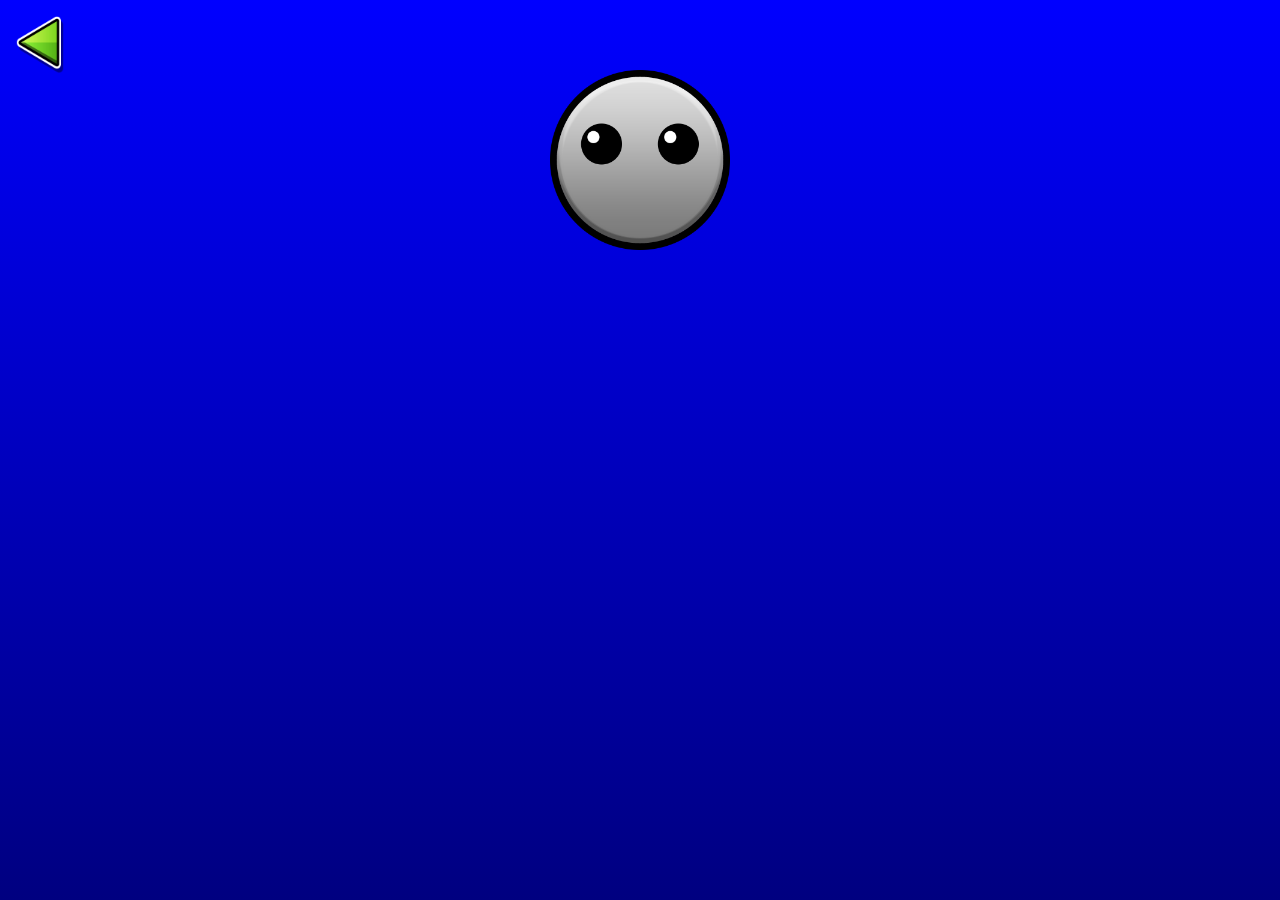
==== search.html @ 37ed3760 "Init" ====
<!DOCTYPE HTML>
<html lang="en-US">
  <head>
    <meta name="viewport" content="width=device-width, initial-scale=1.0">
    <link rel="stylesheet" href="/static/style.css">
  </head>
  <body>
	<img src="/static/back.png" width="48" id="backbtn" onclick="window.location = 'index.html'">
	<h1 id="LvlName"></h1>
	<h2 id="LvlCrt"></h2>
	<div id="diff"><img src="/static/na.png" width="180" height="180" id="DifficultyFace"></div>
	<p id="LvlId"></p>
	<div id="graph">
		<canvas id="gdcanvas"></canvas>
	</div>
	<script src="/static/chart.umd.min.js"></script>
    <script src="/static/main.js"></script>
  </body>
</html>
---- static/style.css ----
@font-face {
	font-family: "Pusab";
	src: url("/static/PUSAB.woff");
}

body {
	font-family: Pusab;
	-webkit-text-stroke-width: 1px;
	-webkit-text-stroke-color: black;
	font-size: larger;
    margin: 0;
    background-image: linear-gradient(blue, navy);
    background-repeat: no-repeat;
    height: 100vh;
}
h1, h2, p {
    margin: 8px;
    color: white;
	text-align: center;
}
#diff {
	display: flex;
	justify-content: center;
}
#backbtn {
	position: relative;
	top: 16px;
	left: 16px;
}
#graph {
	max-width: 400px;
	margin: auto;
	  }
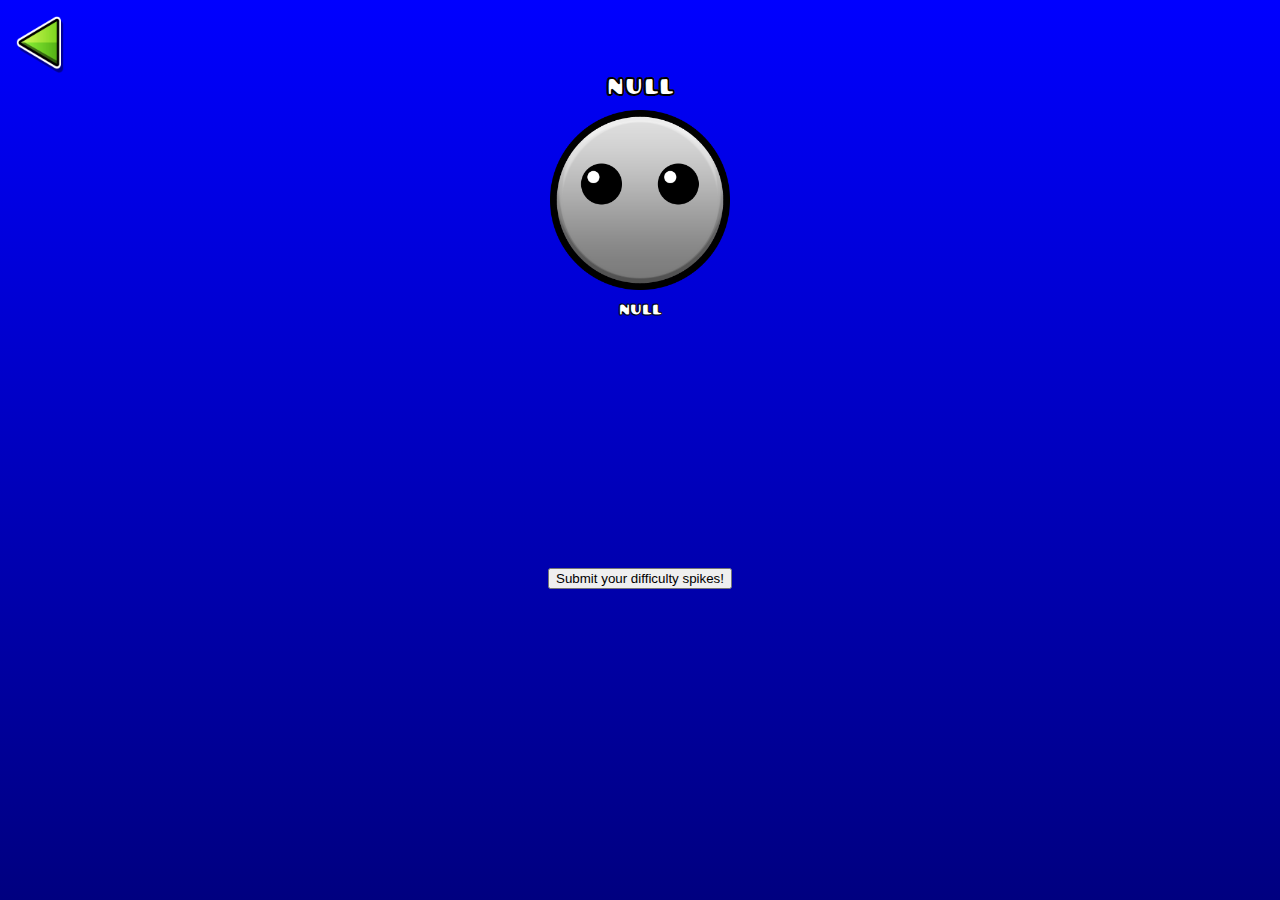
==== commit 2c093225: "Added submission sheet" ====
--- a/search.html
+++ b/search.html
@@ -8,12 +8,57 @@
 	<img src="/static/back.png" width="48" id="backbtn" onclick="window.location = 'index.html'">
 	<h1 id="LvlName"></h1>
 	<h2 id="LvlCrt"></h2>
-	<div id="diff"><img src="/static/na.png" width="180" height="180" id="DifficultyFace"></div>
+	<div class="center"><img src="/static/na.png" width="180" height="180" id="DifficultyFace"></div>
 	<p id="LvlId"></p>
 	<div id="graph">
-		<canvas id="gdcanvas"></canvas>
+		<canvas id="gdcanvas">
+		  <p>A canvas goes in here.</p>
+		</canvas>
 	</div>
+	<div class="center"><button id="SubmitStart">Submit your difficulty spikes!</button></div>
+	<div id="backgroundSubmit"><div id="SubmitSheet">
+	  <h1>Submit difficulty</h1>
+	  <div id="canvasdiv">
+	    <canvas id="canvassub">
+	      <p>Cannot see? Cannot submit... or well you can but you can't see.</p>
+	    </canvas>
+	  </div>
+	  <form>
+	    <input type="button" class="inputsubmit ib" onclick="input1.stepDown()" value="-">
+	    <input type="number" id="input1" class="inputsubmit" max="10" min="0" value="0">
+	    <input type="button" class="inputsubmit ib" onclick="input1.stepUp()" value="+"><br>
+	    <input type="button" class="inputsubmit ib" onclick="input2.stepDown()" value="-">
+	    <input type="number" id="input2" class="inputsubmit" max="10" min="0" value="0">
+	    <input type="button" class="inputsubmit ib" onclick="input2.stepUp()" value="+"><br>
+	    <input type="button" class="inputsubmit ib" onclick="input3.stepDown()" value="-">
+	    <input type="number" id="input3" class="inputsubmit" max="10" min="0" value="0">
+	    <input type="button" class="inputsubmit ib" onclick="input3.stepUp()" value="+"><br>
+	    <input type="button" class="inputsubmit ib" onclick="input4.stepDown()" value="-">
+	    <input type="number" id="input4" class="inputsubmit" max="10" min="0" value="0">
+	    <input type="button" class="inputsubmit ib" onclick="input4.stepUp()" value="+"><br>
+	    <input type="button" class="inputsubmit ib" onclick="input5.stepDown()" value="-">
+	    <input type="number" id="input5" class="inputsubmit" max="10" min="0" value="0">
+	    <input type="button" class="inputsubmit ib" onclick="input5.stepUp()" value="+"><br>
+	    <input type="button" class="inputsubmit ib" onclick="input6.stepDown()" value="-">
+	    <input type="number" id="input6" class="inputsubmit" max="10" min="0" value="0">
+	    <input type="button" class="inputsubmit ib" onclick="input6.stepUp()" value="+"><br>
+	    <input type="button" class="inputsubmit ib" onclick="input7.stepDown()" value="-">
+	    <input type="number" id="input7" class="inputsubmit" max="10" min="0" value="0">
+	    <input type="button" class="inputsubmit ib" onclick="input7.stepUp()" value="+"><br>
+	    <input type="button" class="inputsubmit ib" onclick="input8.stepDown()" value="-">
+	    <input type="number" id="input8" class="inputsubmit" max="10" min="0" value="0">
+	    <input type="button" class="inputsubmit ib" onclick="input8.stepUp()" value="+"><br>
+	    <input type="button" class="inputsubmit ib" onclick="input9.stepDown()" value="-">
+	    <input type="number" id="input9" class="inputsubmit" max="10" min="0" value="0">
+	    <input type="button" class="inputsubmit ib" onclick="input9.stepUp()" value="+"><br>
+	    <input type="button" class="inputsubmit ib" onclick="input10.stepDown()" value="-">
+	    <input type="number" id="input10" class="inputsubmit" max="10" min="0" value="0">
+	    <input type="button" class="inputsubmit ib" onclick="input10.stepUp()" value="+"><br>
+	    <input type="submit" value="Send!">
+	    <input type="button" value="Cancel" onclick="backgroundSubmit.style.display = 'none'; SubmitSheet.style.display = 'none'">
+	  </form>
+	</div></div>
 	<script src="/static/chart.umd.min.js"></script>
-    <script src="/static/main.js"></script>
+  <script src="/static/main.js"></script>
   </body>
 </html>--- a/static/style.css
+++ b/static/style.css
@@ -18,7 +18,7 @@
     color: white;
 	text-align: center;
 }
-#diff {
+.center {
 	display: flex;
 	justify-content: center;
 }
@@ -30,4 +30,34 @@
 #graph {
 	max-width: 400px;
 	margin: auto;
-	  }+	height: 240px;
+}
+#backgroundSubmit {
+  display: none;
+  position: absolute;
+  top: 0;
+  width: 100vw;
+  height: 100vh;
+  justify-content: center;
+  align-items: center;
+  background-color: rgba(0,0,0,0.3);
+}
+#SubmitSheet {
+  display: none;
+  width: 75%;  
+  border: 1px solid;
+  background-color: rgba(0,0,0,0.4);
+  padding: 12px;
+}
+#canvasdiv {
+  height: 240px;
+}
+#SubmitStart {
+  -webkit-text-stroke-color: initial;
+  -webkit-text-stroke-width: initial;
+  margin: 0 auto;
+}
+
+.inputsubmit {
+  width: 50px;
+}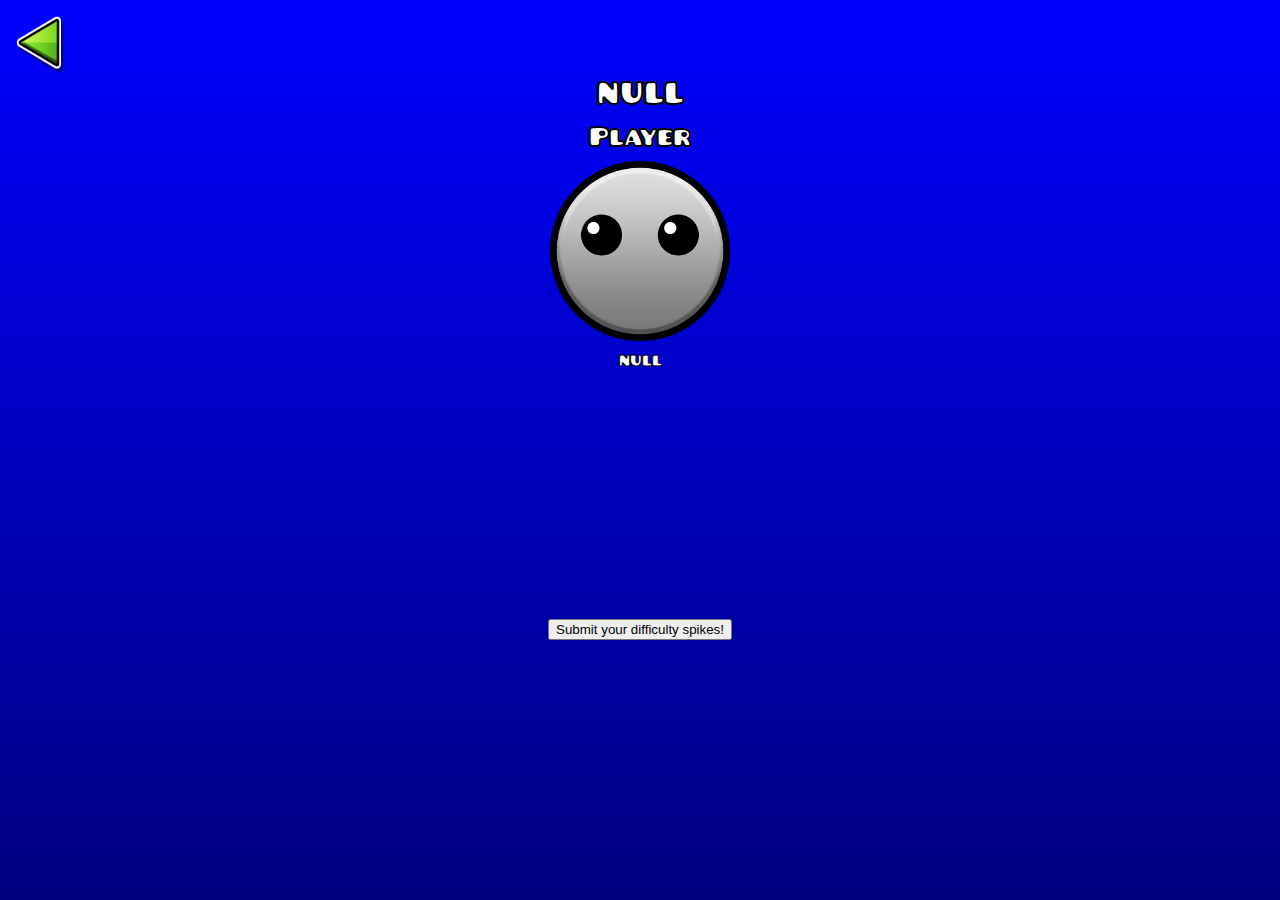
==== commit 39d871a1: "Submit to server" ====
--- a/search.html
+++ b/search.html
@@ -6,8 +6,8 @@
   </head>
   <body>
 	<img src="/static/back.png" width="48" id="backbtn" onclick="window.location = 'index.html'">
-	<h1 id="LvlName"></h1>
-	<h2 id="LvlCrt"></h2>
+	<h1 id="LvlName">null</h1>
+	<h2 id="LvlCrt">Player</h2>
 	<div class="center"><img src="/static/na.png" width="180" height="180" id="DifficultyFace"></div>
 	<p id="LvlId"></p>
 	<div id="graph">
@@ -54,7 +54,7 @@
 	    <input type="button" class="inputsubmit ib" onclick="input10.stepDown()" value="-">
 	    <input type="number" id="input10" class="inputsubmit" max="10" min="0" value="0">
 	    <input type="button" class="inputsubmit ib" onclick="input10.stepUp()" value="+"><br>
-	    <input type="submit" value="Send!">
+	    <input type="submit" id="SubmitButton" value="Send!">
 	    <input type="button" value="Cancel" onclick="backgroundSubmit.style.display = 'none'; SubmitSheet.style.display = 'none'">
 	  </form>
 	</div></div>
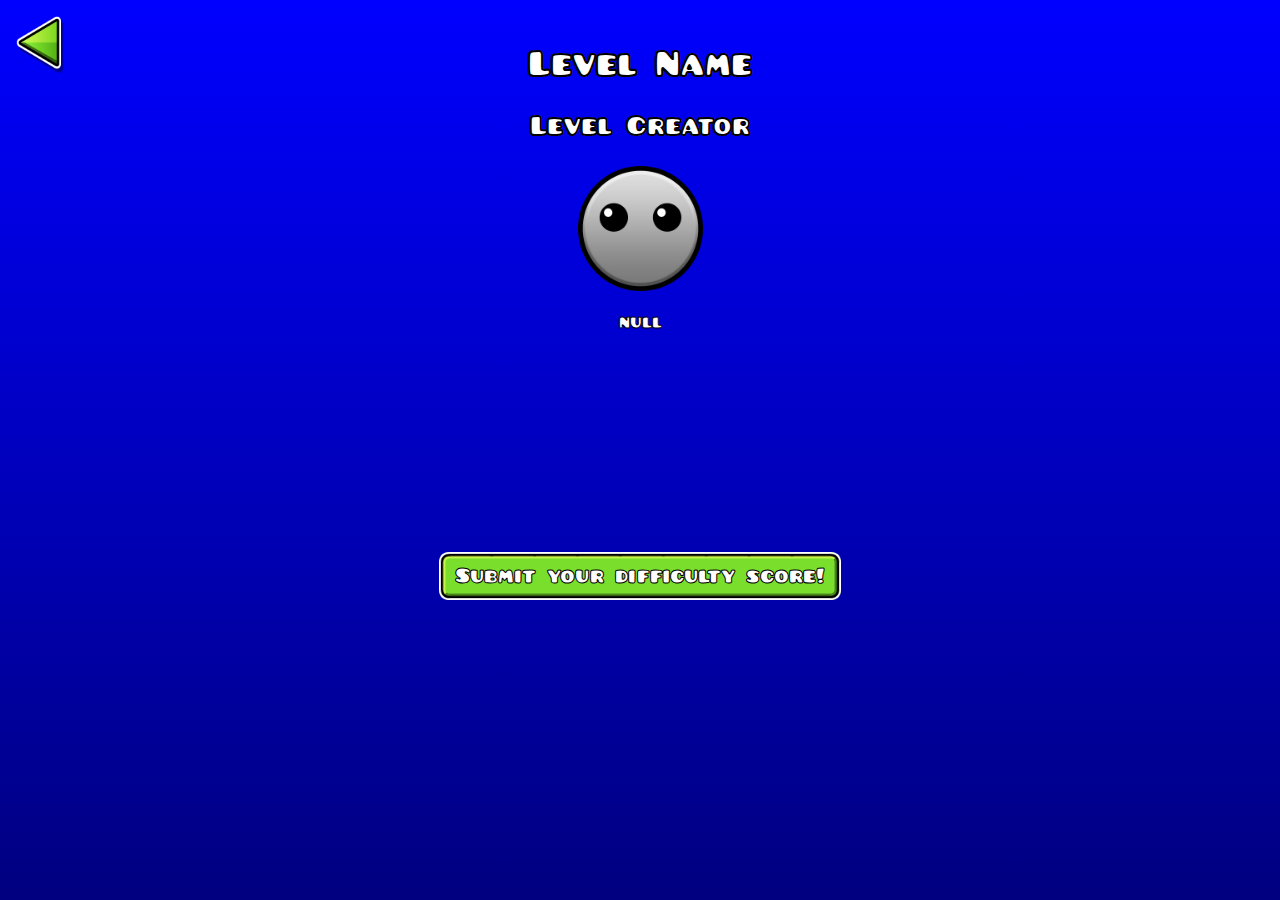
==== commit b075611b: "Styled the whole document" ====
--- a/search.html
+++ b/search.html
@@ -1,64 +1,98 @@
-<!DOCTYPE HTML>
-<html lang="en-US">
-  <head>
-    <meta name="viewport" content="width=device-width, initial-scale=1.0">
-    <link rel="stylesheet" href="/static/style.css">
-  </head>
-  <body>
-	<img src="/static/back.png" width="48" id="backbtn" onclick="window.location = 'index.html'">
-	<h1 id="LvlName">null</h1>
-	<h2 id="LvlCrt">Player</h2>
-	<div class="center"><img src="/static/na.png" width="180" height="180" id="DifficultyFace"></div>
-	<p id="LvlId"></p>
-	<div id="graph">
-		<canvas id="gdcanvas">
-		  <p>A canvas goes in here.</p>
-		</canvas>
-	</div>
-	<div class="center"><button id="SubmitStart">Submit your difficulty spikes!</button></div>
-	<div id="backgroundSubmit"><div id="SubmitSheet">
-	  <h1>Submit difficulty</h1>
-	  <div id="canvasdiv">
-	    <canvas id="canvassub">
-	      <p>Cannot see? Cannot submit... or well you can but you can't see.</p>
-	    </canvas>
-	  </div>
-	  <form>
-	    <input type="button" class="inputsubmit ib" onclick="input1.stepDown()" value="-">
-	    <input type="number" id="input1" class="inputsubmit" max="10" min="0" value="0">
-	    <input type="button" class="inputsubmit ib" onclick="input1.stepUp()" value="+"><br>
-	    <input type="button" class="inputsubmit ib" onclick="input2.stepDown()" value="-">
-	    <input type="number" id="input2" class="inputsubmit" max="10" min="0" value="0">
-	    <input type="button" class="inputsubmit ib" onclick="input2.stepUp()" value="+"><br>
-	    <input type="button" class="inputsubmit ib" onclick="input3.stepDown()" value="-">
-	    <input type="number" id="input3" class="inputsubmit" max="10" min="0" value="0">
-	    <input type="button" class="inputsubmit ib" onclick="input3.stepUp()" value="+"><br>
-	    <input type="button" class="inputsubmit ib" onclick="input4.stepDown()" value="-">
-	    <input type="number" id="input4" class="inputsubmit" max="10" min="0" value="0">
-	    <input type="button" class="inputsubmit ib" onclick="input4.stepUp()" value="+"><br>
-	    <input type="button" class="inputsubmit ib" onclick="input5.stepDown()" value="-">
-	    <input type="number" id="input5" class="inputsubmit" max="10" min="0" value="0">
-	    <input type="button" class="inputsubmit ib" onclick="input5.stepUp()" value="+"><br>
-	    <input type="button" class="inputsubmit ib" onclick="input6.stepDown()" value="-">
-	    <input type="number" id="input6" class="inputsubmit" max="10" min="0" value="0">
-	    <input type="button" class="inputsubmit ib" onclick="input6.stepUp()" value="+"><br>
-	    <input type="button" class="inputsubmit ib" onclick="input7.stepDown()" value="-">
-	    <input type="number" id="input7" class="inputsubmit" max="10" min="0" value="0">
-	    <input type="button" class="inputsubmit ib" onclick="input7.stepUp()" value="+"><br>
-	    <input type="button" class="inputsubmit ib" onclick="input8.stepDown()" value="-">
-	    <input type="number" id="input8" class="inputsubmit" max="10" min="0" value="0">
-	    <input type="button" class="inputsubmit ib" onclick="input8.stepUp()" value="+"><br>
-	    <input type="button" class="inputsubmit ib" onclick="input9.stepDown()" value="-">
-	    <input type="number" id="input9" class="inputsubmit" max="10" min="0" value="0">
-	    <input type="button" class="inputsubmit ib" onclick="input9.stepUp()" value="+"><br>
-	    <input type="button" class="inputsubmit ib" onclick="input10.stepDown()" value="-">
-	    <input type="number" id="input10" class="inputsubmit" max="10" min="0" value="0">
-	    <input type="button" class="inputsubmit ib" onclick="input10.stepUp()" value="+"><br>
-	    <input type="submit" id="SubmitButton" value="Send!">
-	    <input type="button" value="Cancel" onclick="backgroundSubmit.style.display = 'none'; SubmitSheet.style.display = 'none'">
-	  </form>
-	</div></div>
-	<script src="/static/chart.umd.min.js"></script>
-  <script src="/static/main.js"></script>
-  </body>
+<!DOCTYPE html>
+<html lang="en-US">	
+	<head>
+	    <meta name="viewport" content="width=device-width, initial-scale=1.0">
+		<link rel="stylesheet" href="/static/style.css">
+	</head>
+	<body>
+		<img id="backbtn" src="/static/back.png" onclick="window.location = 'index.html'">
+		<h1 id="LvlName" >Level Name</h1>
+		<h2 id="LvlCrt" >Level Creator</h2>
+		<div class="center"><img src="/static/na.png" width="125" id="DifficultyFace"></div>
+		<p id="LvlId">Level ID</p>
+		<div id="maincanvas">
+			<canvas id="gdcanvas">
+				<p>There is a canvas in here.</p>
+			</canvas>
+		</div>
+		<div class="center gdbtn"><button id="SubmitStart">Submit your difficulty score!</button></div>
+		<div id="backgroundSubmit">
+			<div id="SubmitSheet">
+				<h2 style="margin: 0;">Submit difficulty</h2>
+				<div id="canvasdiv">
+					<canvas id="canvassub">
+						<p>Cannot see? Cannot submit... or well you can but you can't see.</p>
+					</canvas>
+				</div>
+				<form id="SubmitForm">
+					<div id="part1">
+						<label for="input1">0-10</label>
+						<input type="button" class="inputsubmit ib" onclick="input1.stepDown()" value="-">
+						<input type="number" id="input1" class="inputsubmit" max="10" min="0" value="0">
+						<input type="button" class="inputsubmit ib" onclick="input1.stepUp()" value="+"><br>
+					</div>
+					<div id="part2">
+						<label for="input2">10-20</label>
+						<input type="button" class="inputsubmit ib" onclick="input2.stepDown()" value="-">
+						<input type="number" id="input2" class="inputsubmit" max="10" min="0" value="0">
+						<input type="button" class="inputsubmit ib" onclick="input2.stepUp()" value="+"><br>
+					</div>
+					<div id="part3">
+						<label for="input3">20-30</label>
+						<input type="button" class="inputsubmit ib" onclick="input3.stepDown()" value="-">
+						<input type="number" id="input3" class="inputsubmit" max="10" min="0" value="0">
+						<input type="button" class="inputsubmit ib" onclick="input3.stepUp()" value="+"><br>
+					</div>
+					<div id="part4">
+						<label for="input4">30-40</label>
+						<input type="button" class="inputsubmit ib" onclick="input4.stepDown()" value="-">
+						<input type="number" id="input4" class="inputsubmit" max="10" min="0" value="0">
+						<input type="button" class="inputsubmit ib" onclick="input4.stepUp()" value="+"><br>
+					</div>
+					<div id="part5">
+						<label for="input5">40-50</label>
+						<input type="button" class="inputsubmit ib" onclick="input5.stepDown()" value="-">
+						<input type="number" id="input5" class="inputsubmit" max="10" min="0" value="0">
+						<input type="button" class="inputsubmit ib" onclick="input5.stepUp()" value="+"><br>
+					</div>
+					<div id="part6">
+						<label for="input6">50-60</label>
+						<input type="button" class="inputsubmit ib" onclick="input6.stepDown()" value="-">
+						<input type="number" id="input6" class="inputsubmit" max="10" min="0" value="0">
+						<input type="button" class="inputsubmit ib" onclick="input6.stepUp()" value="+"><br>
+					</div>
+					<div id="part7">
+						<label for="input7">60-70</label>
+						<input type="button" class="inputsubmit ib" onclick="input7.stepDown()" value="-">
+						<input type="number" id="input7" class="inputsubmit" max="10" min="0" value="0">
+						<input type="button" class="inputsubmit ib" onclick="input7.stepUp()" value="+"><br>
+					</div>
+					<div id="part8">
+						<label for="input8">70-80</label>
+						<input type="button" class="inputsubmit ib" onclick="input8.stepDown()" value="-">
+						<input type="number" id="input8" class="inputsubmit" max="10" min="0" value="0">
+						<input type="button" class="inputsubmit ib" onclick="input8.stepUp()" value="+"><br>
+					</div>
+					<div id="part9">
+						<label for="input9">80-90</label>
+						<input type="button" class="inputsubmit ib" onclick="input9.stepDown()" value="-">
+						<input type="number" id="input9" class="inputsubmit" max="10" min="0" value="0">
+						<input type="button" class="inputsubmit ib" onclick="input9.stepUp()" value="+"><br>
+					</div>
+					<div id="part10">
+						<label for="input10">90-100</label>
+						<input type="button" class="inputsubmit ib" onclick="input10.stepDown()" value="-">
+						<input type="number" id="input10" class="inputsubmit" max="10" min="0" value="0">
+						<input type="button" class="inputsubmit ib" onclick="input10.stepUp()" value="+"><br>
+					</div>
+				</form>
+				<div style="text-align: center;">
+					<input type="submit" id="SubmitButton" class="interactive" value="Send!">
+					<input type="button" value="Cancel" class="interactive" onclick="backgroundSubmit.style.display = 'none'; SubmitSheet.style.display = 'none'">
+				</div>
+			</div>
+		</div>
+		<script src="/static/chart.umd.min.js"></script>
+		<script src="/static/main.js"></script>
+	</body>
 </html>--- a/static/style.css
+++ b/static/style.css
@@ -2,62 +2,139 @@
 	font-family: "Pusab";
 	src: url("/static/PUSAB.woff");
 }
-
+html {
+	height: 100vh;
+}
+#backbtn {
+	position: absolute;
+	top: 16px;
+	left: 16px;
+	width: 48px;
+}
 body {
-	font-family: Pusab;
+	font-family: "Pusab";
 	-webkit-text-stroke-width: 1px;
 	-webkit-text-stroke-color: black;
-	font-size: larger;
-    margin: 0;
-    background-image: linear-gradient(blue, navy);
-    background-repeat: no-repeat;
-    height: 100vh;
+	font-size: larger;			
+	margin: 0;
+	color: white;
+	background-image: linear-gradient(blue, navy);
+	background-repeat: no-repeat;
 }
 h1, h2, p {
-    margin: 8px;
-    color: white;
 	text-align: center;
 }
 .center {
 	display: flex;
 	justify-content: center;
 }
-#backbtn {
-	position: relative;
-	top: 16px;
-	left: 16px;
+#LvlName {
+	padding-top: 16px;
 }
-#graph {
+#backgroundSubmit {
+	display: none;
+}
+#maincanvas {
 	max-width: 400px;
 	margin: auto;
-	height: 240px;
+	height: 200px;
 }
 #backgroundSubmit {
-  display: none;
-  position: absolute;
-  top: 0;
-  width: 100vw;
-  height: 100vh;
-  justify-content: center;
-  align-items: center;
-  background-color: rgba(0,0,0,0.3);
+	display: none;
+	position: absolute;
+	top: 0;
+	right: 0;
+	width: 100vw;
+	height: 100vh;
+	justify-content: center;
+	align-items: center;
+	background-color: rgba(0,0,0,0.3);
 }
 #SubmitSheet {
-  display: none;
-  width: 75%;  
-  border: 1px solid;
-  background-color: rgba(0,0,0,0.4);
-  padding: 12px;
+	display: none;
+	width: 50%;  
+	border: 1px solid;
+	background-color: #995533;
+	border: 15px solid transparent;
+	border-radius: 15px;
+	border-image: url('./brownbox.png') 16% round;
+	padding: 12px;
 }
 #canvasdiv {
-  height: 240px;
+	height: 220px;
 }
 #SubmitStart {
-  -webkit-text-stroke-color: initial;
-  -webkit-text-stroke-width: initial;
-  margin: 0 auto;
+	color: white;
+	background-color: #7ade2d;
+	border: 10px solid transparent;
+	border-radius: 10px;
+	border-image: url("./button_green.png") 16% round;
+	font-family: 'Pusab';
+	font-size: larger;
+}
+.inputsubmit {
+	width: 30px;
+}
+.ib {
+	width: initial !important;
+	border: 8px solid transparent;
+	border-radius: 10px;
+	border-image: url("./button_darkgrey.png") 16% round;
+	background-color: #737d97;
+}
+.interactive {
+	border: 8px solid transparent;
+	border-radius: 10px;
+	border-image: url("./button_darkgrey.png") 16% round;
+	background-color: #737d97;
+	color: white;
+	font-family: 'Pusab';
+	font-size: large;
+}
+#SubmitButton {
+	border-image: url("./button_green.png") 16% round !important;
+	background-color: #7ade2d !important;
+}
+label {
+	display: block;
+}
+#SubmitForm {
+	display: grid;
+	grid-template-columns: 1fr 1fr 1fr;
+	align-items: center;
+	justify-items: center;
+	padding: 10px 0;
+}
+#part10 {
+	grid-column: 1 / -1;
+}
+input[type="number"] {
+	background-color: #00000080;
+	color: white;
+	font-family: 'Pusab';
+	border-color: #00000000;
+	border-radius: 5px;
 }
 
-.inputsubmit {
-  width: 50px;
+/* MEDIA QUERY TIME !!!! */
+@media only screen and (width < 800px) {
+	#SubmitSheet {
+		width: 75%;
+	}
+}
+@media only screen and (width < 525px) {
+	#SubmitForm {
+		grid-template-columns: 1fr 1fr;
+		text-align: center;
+	}
+	
+	#SubmitSheet {
+		width: 75%;
+	}
+	#part10 {
+		grid-column: initial;
+	}
+	#canvasdiv {
+		height: 200px;
+	}
 }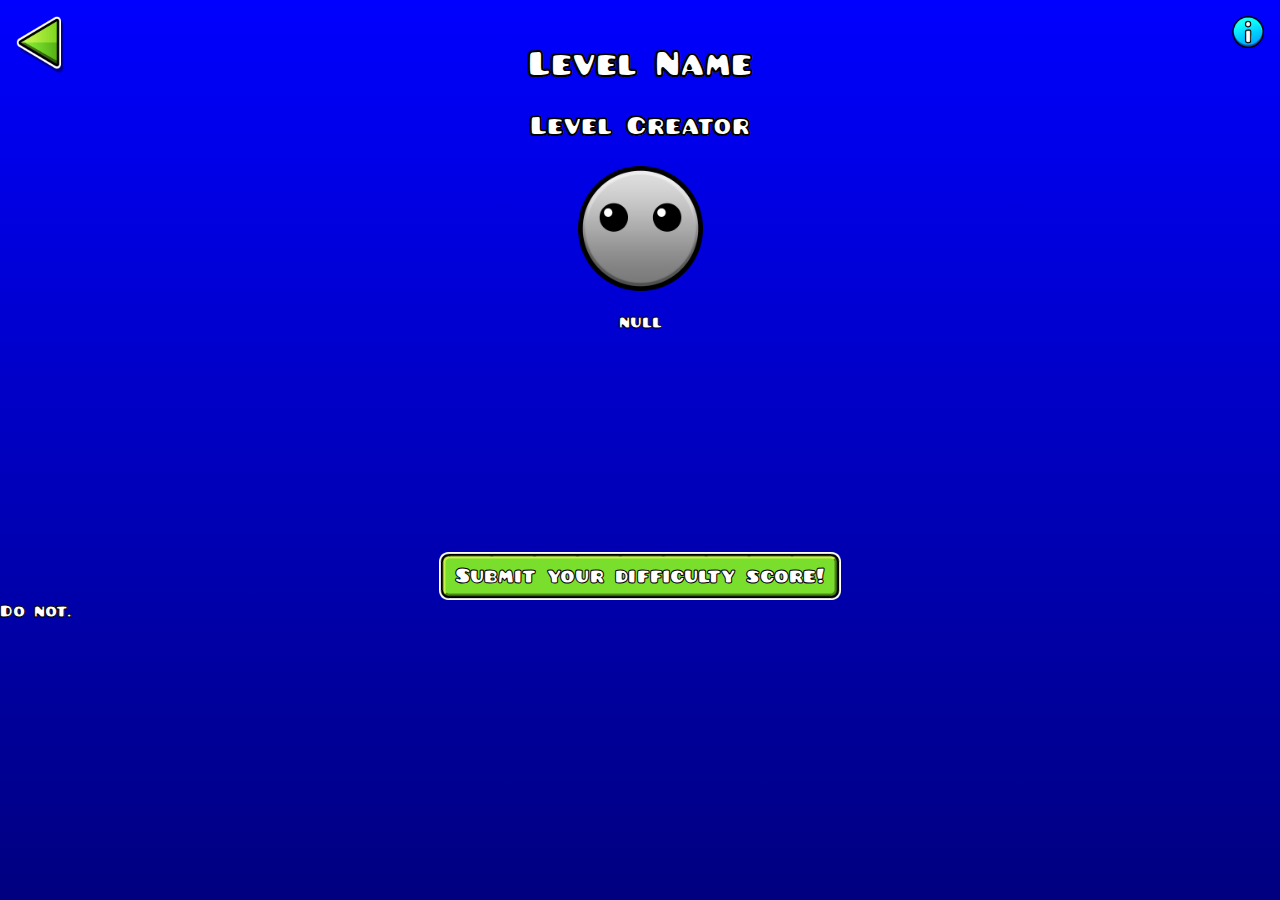
==== commit 5b88805a: "Added info box; changed some logic" ====
--- a/search.html
+++ b/search.html
@@ -3,6 +3,7 @@
 	<head>
 	    <meta name="viewport" content="width=device-width, initial-scale=1.0">
 		<link rel="stylesheet" href="/static/style.css">
+		<link rel="icon" href="gd.png" />
 	</head>
 	<body>
 		<img id="backbtn" src="/static/back.png" onclick="window.location = 'index.html'">
@@ -15,7 +16,7 @@
 				<p>There is a canvas in here.</p>
 			</canvas>
 		</div>
-		<div class="center gdbtn"><button id="SubmitStart">Submit your difficulty score!</button></div>
+		<div class="center"><button id="SubmitStart">Submit your difficulty score!</button></div>
 		<div id="backgroundSubmit">
 			<div id="SubmitSheet">
 				<h2 style="margin: 0;">Submit difficulty</h2>
@@ -28,70 +29,82 @@
 					<div id="part1">
 						<label for="input1">0-10</label>
 						<input type="button" class="inputsubmit ib" onclick="input1.stepDown()" value="-">
-						<input type="number" id="input1" class="inputsubmit" max="10" min="0" value="0">
+						<input type="number" id="input1" class="inputsubmit" max="10" min="0" value="0" required>
 						<input type="button" class="inputsubmit ib" onclick="input1.stepUp()" value="+"><br>
 					</div>
 					<div id="part2">
 						<label for="input2">10-20</label>
 						<input type="button" class="inputsubmit ib" onclick="input2.stepDown()" value="-">
-						<input type="number" id="input2" class="inputsubmit" max="10" min="0" value="0">
+						<input type="number" id="input2" class="inputsubmit" max="10" min="0" value="0" required required>
 						<input type="button" class="inputsubmit ib" onclick="input2.stepUp()" value="+"><br>
 					</div>
 					<div id="part3">
 						<label for="input3">20-30</label>
 						<input type="button" class="inputsubmit ib" onclick="input3.stepDown()" value="-">
-						<input type="number" id="input3" class="inputsubmit" max="10" min="0" value="0">
+						<input type="number" id="input3" class="inputsubmit" max="10" min="0" value="0" required>
 						<input type="button" class="inputsubmit ib" onclick="input3.stepUp()" value="+"><br>
 					</div>
 					<div id="part4">
 						<label for="input4">30-40</label>
 						<input type="button" class="inputsubmit ib" onclick="input4.stepDown()" value="-">
-						<input type="number" id="input4" class="inputsubmit" max="10" min="0" value="0">
+						<input type="number" id="input4" class="inputsubmit" max="10" min="0" value="0" required>
 						<input type="button" class="inputsubmit ib" onclick="input4.stepUp()" value="+"><br>
 					</div>
 					<div id="part5">
 						<label for="input5">40-50</label>
 						<input type="button" class="inputsubmit ib" onclick="input5.stepDown()" value="-">
-						<input type="number" id="input5" class="inputsubmit" max="10" min="0" value="0">
+						<input type="number" id="input5" class="inputsubmit" max="10" min="0" value="0" required>
 						<input type="button" class="inputsubmit ib" onclick="input5.stepUp()" value="+"><br>
 					</div>
 					<div id="part6">
 						<label for="input6">50-60</label>
 						<input type="button" class="inputsubmit ib" onclick="input6.stepDown()" value="-">
-						<input type="number" id="input6" class="inputsubmit" max="10" min="0" value="0">
+						<input type="number" id="input6" class="inputsubmit" max="10" min="0" value="0" required>
 						<input type="button" class="inputsubmit ib" onclick="input6.stepUp()" value="+"><br>
 					</div>
 					<div id="part7">
 						<label for="input7">60-70</label>
 						<input type="button" class="inputsubmit ib" onclick="input7.stepDown()" value="-">
-						<input type="number" id="input7" class="inputsubmit" max="10" min="0" value="0">
+						<input type="number" id="input7" class="inputsubmit" max="10" min="0" value="0" required>
 						<input type="button" class="inputsubmit ib" onclick="input7.stepUp()" value="+"><br>
 					</div>
 					<div id="part8">
 						<label for="input8">70-80</label>
 						<input type="button" class="inputsubmit ib" onclick="input8.stepDown()" value="-">
-						<input type="number" id="input8" class="inputsubmit" max="10" min="0" value="0">
+						<input type="number" id="input8" class="inputsubmit" max="10" min="0" value="0" required>
 						<input type="button" class="inputsubmit ib" onclick="input8.stepUp()" value="+"><br>
 					</div>
 					<div id="part9">
 						<label for="input9">80-90</label>
 						<input type="button" class="inputsubmit ib" onclick="input9.stepDown()" value="-">
-						<input type="number" id="input9" class="inputsubmit" max="10" min="0" value="0">
+						<input type="number" id="input9" class="inputsubmit" max="10" min="0" value="0" required>
 						<input type="button" class="inputsubmit ib" onclick="input9.stepUp()" value="+"><br>
 					</div>
 					<div id="part10">
 						<label for="input10">90-100</label>
 						<input type="button" class="inputsubmit ib" onclick="input10.stepDown()" value="-">
-						<input type="number" id="input10" class="inputsubmit" max="10" min="0" value="0">
+						<input type="number" id="input10" class="inputsubmit" max="10" min="0" value="0" required>
 						<input type="button" class="inputsubmit ib" onclick="input10.stepUp()" value="+"><br>
 					</div>
+					<div id="bottombuttons" style="text-align: center; padding-top: 10px;">
+						<input type="submit" id="SubmitButton" class="interactive" value="Send!">
+						<input type="button" value="Cancel" class="interactive" onclick="backgroundSubmit.style.display = 'none'; SubmitSheet.style.display = 'none'; chartsubmit.destroy();">
+					</div>
 				</form>
-				<div style="text-align: center;">
-					<input type="submit" id="SubmitButton" class="interactive" value="Send!">
-					<input type="button" value="Cancel" class="interactive" onclick="backgroundSubmit.style.display = 'none'; SubmitSheet.style.display = 'none'">
-				</div>
 			</div>
 		</div>
+		<div id="backgroundInfo">
+			<div id="Information">
+				<h1 id="Legend">Legend:</h1>
+				<ul>
+					<li>0-4: less difficult than announced.</li>
+					<li>5: same difficulty.</li>
+					<li>6-10: more difficult than announced.</li>
+				</ul>
+				<div class="center"><img src="/static/ok.png" height="40" id="OK" onclick="backgroundInfo.style.display = 'none'; Information.style.display = 'none'"></div>
+			</div>
+		</div>
+		<img id="InfoIcon" src="/static/info.png" width=32 onclick="backgroundInfo.style.display = 'flex'; Information.style.display = 'block'">
 		<script src="/static/chart.umd.min.js"></script>
 		<script src="/static/main.js"></script>
 	</body>
--- a/static/style.css
+++ b/static/style.css
@@ -28,6 +28,40 @@
 	display: flex;
 	justify-content: center;
 }
+
+#InfoIcon {
+	position: absolute;
+	top: 16px;
+	right: 16px;
+}
+#backgroundInfo {
+	display: none;
+	position: absolute;
+	top: 0;
+	right: 0;
+	width: 100vw;
+	height: 100vh;
+	justify-content: center;
+	align-items: center;
+	background-color: rgba(0,0,0,0.3);
+}
+#Information {
+	display: none;
+	max-width: 320px;
+	max-height: 300px;
+	background-color: #001931;
+	border: 20px solid transparent;
+	border-radius: 15px;
+	border-image: url("./fancybox.png") 65 stretch;
+}
+#Legend {
+	-webkit-text-stroke-width: 0.20vh;
+	-webkit-text-fill-color: transparent;
+	background: -webkit-linear-gradient(#FDA00C, #FFE348);
+    background-clip: text;
+	-webkit-background-clip: text;
+}
+
 #LvlName {
 	padding-top: 16px;
 }
@@ -60,8 +94,11 @@
 	border-image: url('./brownbox.png') 16% round;
 	padding: 12px;
 }
+#response {
+	display: none;
+}
 #canvasdiv {
-	height: 220px;
+	max-height: 200px;
 }
 #SubmitStart {
 	color: white;
@@ -105,7 +142,7 @@
 	justify-items: center;
 	padding: 10px 0;
 }
-#part10 {
+#part10, #bottombuttons {
 	grid-column: 1 / -1;
 }
 input[type="number"] {
@@ -127,7 +164,6 @@
 		grid-template-columns: 1fr 1fr;
 		text-align: center;
 	}
-	
 	#SubmitSheet {
 		width: 75%;
 	}
@@ -137,4 +173,16 @@
 	#canvasdiv {
 		height: 200px;
 	}
+	#SubmitStart {
+		width: 60%;
+	}
+	h1 {
+		margin: 0;
+	}
+}
+
+@media only screen and (width < 400px) {
+	#backbtn {
+		width: 32px;
+	}
 }